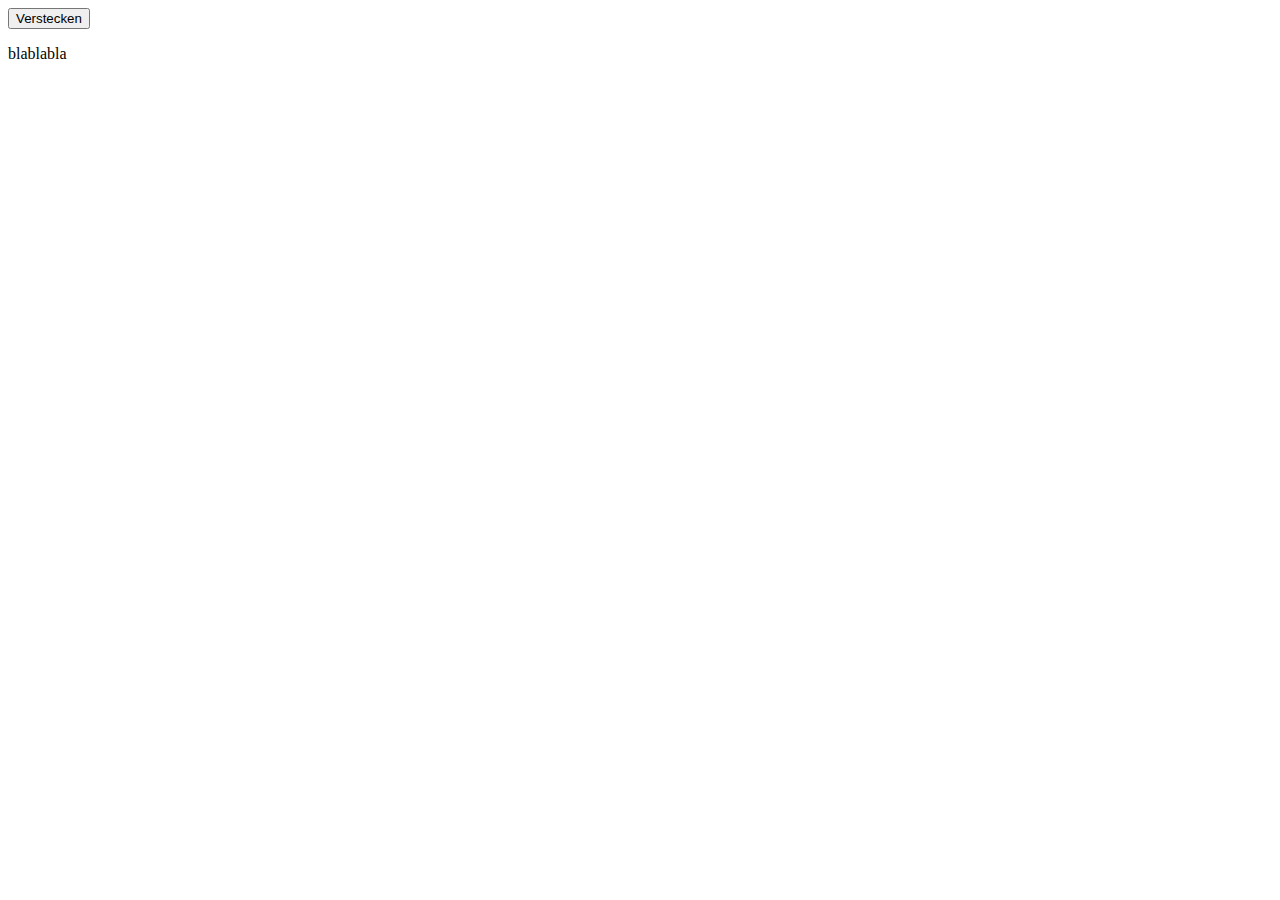
==== Sandbox/index.html @ 1f08093e "updated: added burger menu, minor fixes" ====
<!DOCTYPE html>
<html>
<head>
    <title>Sandbox</title>
    <meta http-equiv="content-type" content="text/html; charset=UTF-8">
    <script src="https://ajax.googleapis.com/ajax/libs/jquery/1.11.3/jquery.min.js"></script>
    <script src="js/script.js"></script>
</head>
<body>
    <button>Verstecken</button>
    <p>blablabla</p>
    
</body>
</html>
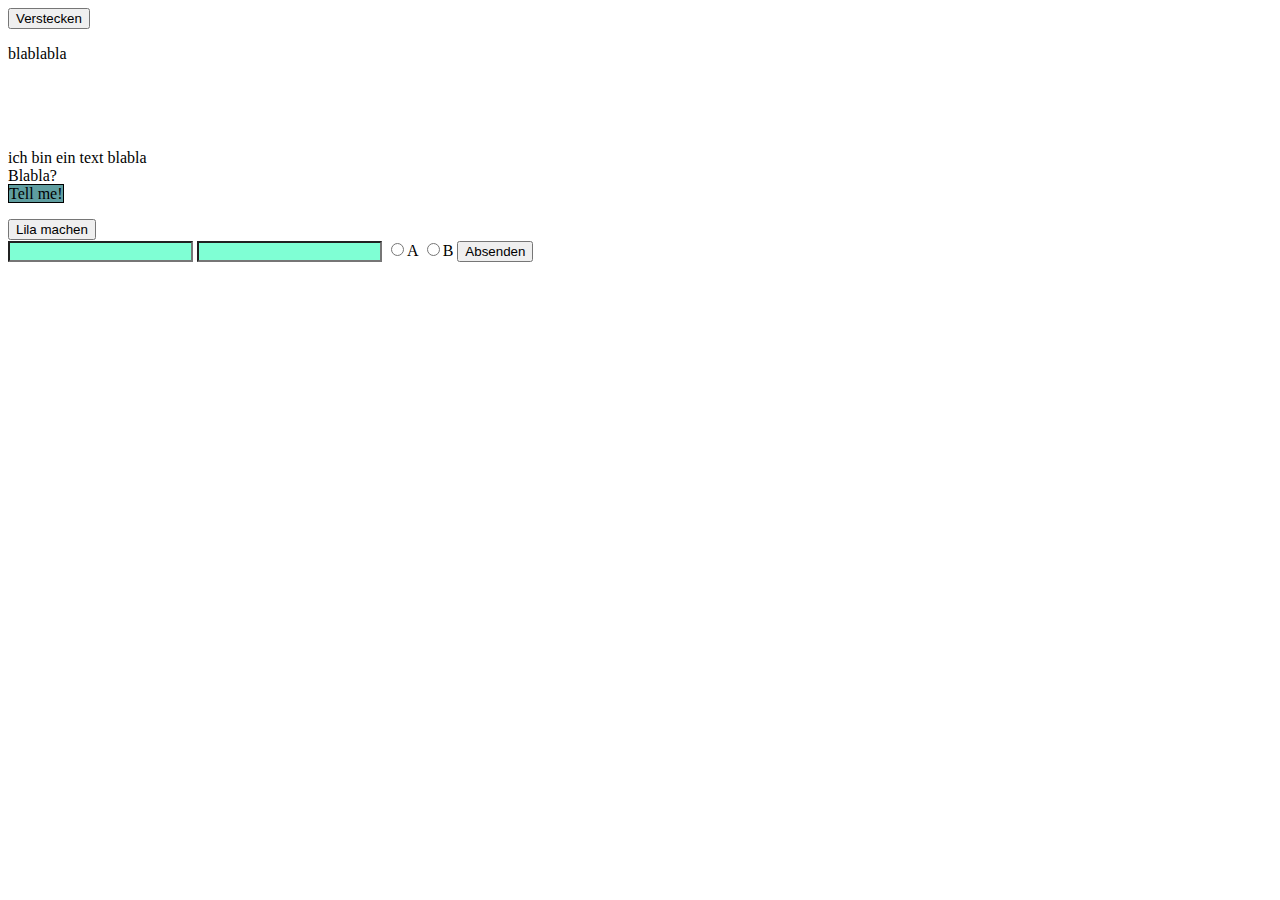
==== commit 82fc151c: "sandbox added" ====
--- a/Sandbox/index.html
+++ b/Sandbox/index.html
@@ -5,10 +5,27 @@
     <meta http-equiv="content-type" content="text/html; charset=UTF-8">
     <script src="https://ajax.googleapis.com/ajax/libs/jquery/1.11.3/jquery.min.js"></script>
     <script src="js/script.js"></script>
+    <link rel="stylesheet" type="text/css" href="css/style.css"/>
 </head>
 <body>
-    <button>Verstecken</button>
-    <p>blablabla</p>
-    
+    <div id="container">
+        <p id="no-script">
+            You need to have JavaScript enabled!
+        </p>
+        <p>blablabla</p>
+        <br>
+        <br>
+        <br>
+        <p>ich bin ein text blabla<br>
+            Blabla?<br>
+            <span class="spoiler">blabla!</span>
+        </p>
+    </div>
+    <div id="form">
+        <input type="text" class="inputcolors">
+        <input type="text" class="inputcolors">
+        <input name="buttonradio" type="radio" class="inputcolors" value="a"><label>A</label>
+        <input name="buttonradio" type="radio" class="inputcolors" value="b"><label>B</label>
+    </div>
 </body>
 </html>--- a/Sandbox/css/style.css
+++ b/Sandbox/css/style.css
@@ -0,0 +1,27 @@
+p {
+    color: black;
+}
+
+
+.colortext {
+    color: #652770;
+}
+
+.texthover {
+    color: cyan;
+    font-size: 200%;
+}
+
+.revealer {
+    border-style: solid;
+    border-width: 1px;
+    background-color: cadetblue;
+}
+
+.inputcolors {
+    background-color: aquamarine;
+}
+
+.inputerror {
+    border: 2px solid red;
+}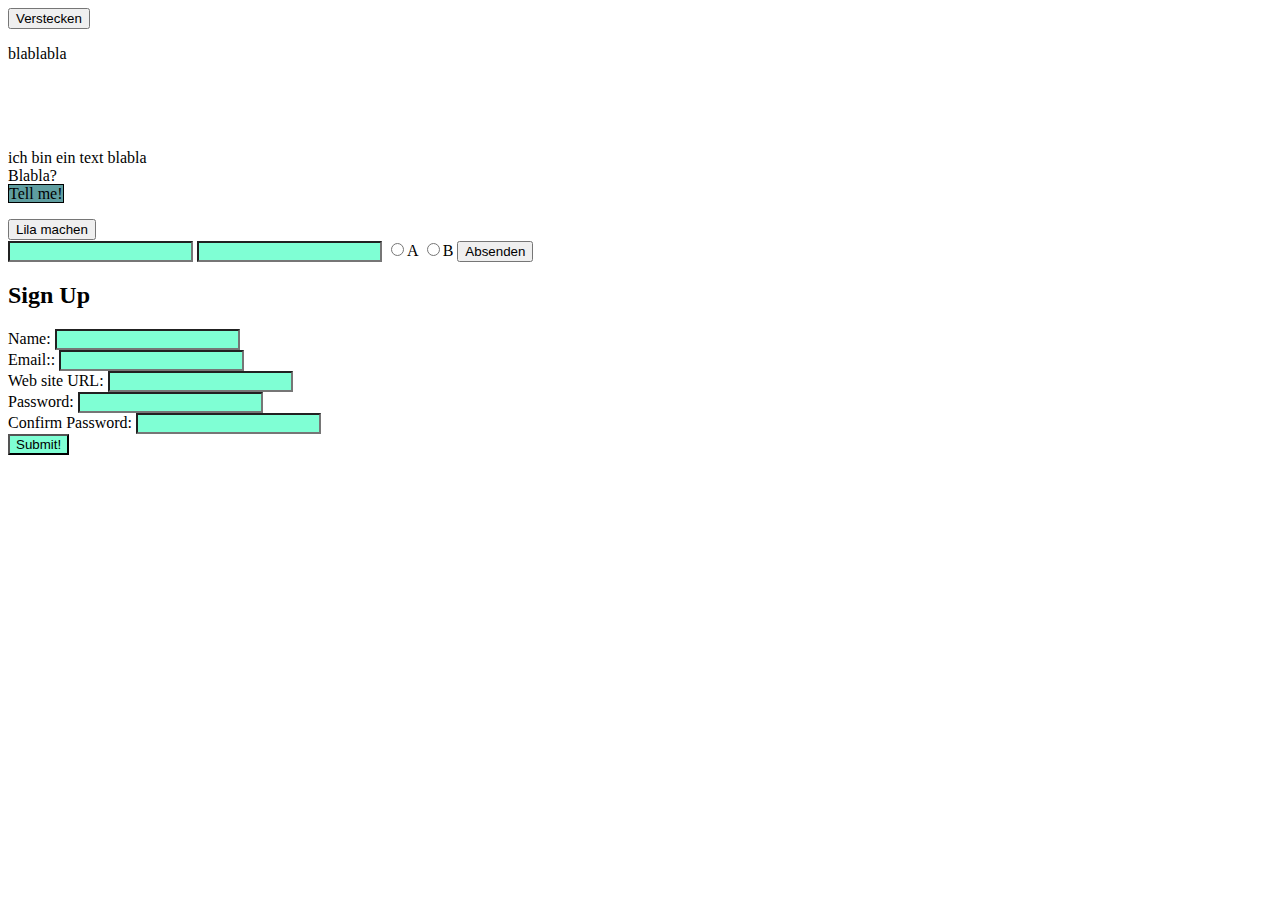
==== commit e620d709: "jquery validate added" ====
--- a/Sandbox/index.html
+++ b/Sandbox/index.html
@@ -4,6 +4,7 @@
     <title>Sandbox</title>
     <meta http-equiv="content-type" content="text/html; charset=UTF-8">
     <script src="https://ajax.googleapis.com/ajax/libs/jquery/1.11.3/jquery.min.js"></script>
+    <script src="js/jquery.validate.min.js"></script>
     <script src="js/script.js"></script>
     <link rel="stylesheet" type="text/css" href="css/style.css"/>
 </head>
@@ -27,5 +28,31 @@
         <input name="buttonradio" type="radio" class="inputcolors" value="a"><label>A</label>
         <input name="buttonradio" type="radio" class="inputcolors" value="b"><label>B</label>
     </div>
+    <div id="signup">
+        <h2>Sign Up</h2>
+        <form action="">
+            <div>
+                <label for="name">Name:</label>
+                <input name="name" id="name" type="text"/>
+            </div>
+            <div>
+                <label for="email">Email::</label>
+                <input name="email" id="email" type="text"/>
+            </div>
+            <div>
+                <label for="website">Web site URL:</label>
+                <input name="website" id="website" type="text"/>
+            </div>
+            <div>
+                <label for="password">Password:</label>
+                <input name="password" id="password" type="password"/>
+            </div>
+            <div>
+                <label for="passconf">Confirm Password:</label>
+                <input name="passconf" id="passconf" type="password"/>
+            </div>
+                <input type="submit" value="Submit!" />
+        </form>
+    </div>
 </body>
 </html>--- a/Sandbox/css/style.css
+++ b/Sandbox/css/style.css
@@ -24,4 +24,8 @@
 
 .inputerror {
     border: 2px solid red;
+}
+
+.valid {
+    background-color: aquamarine;
 }